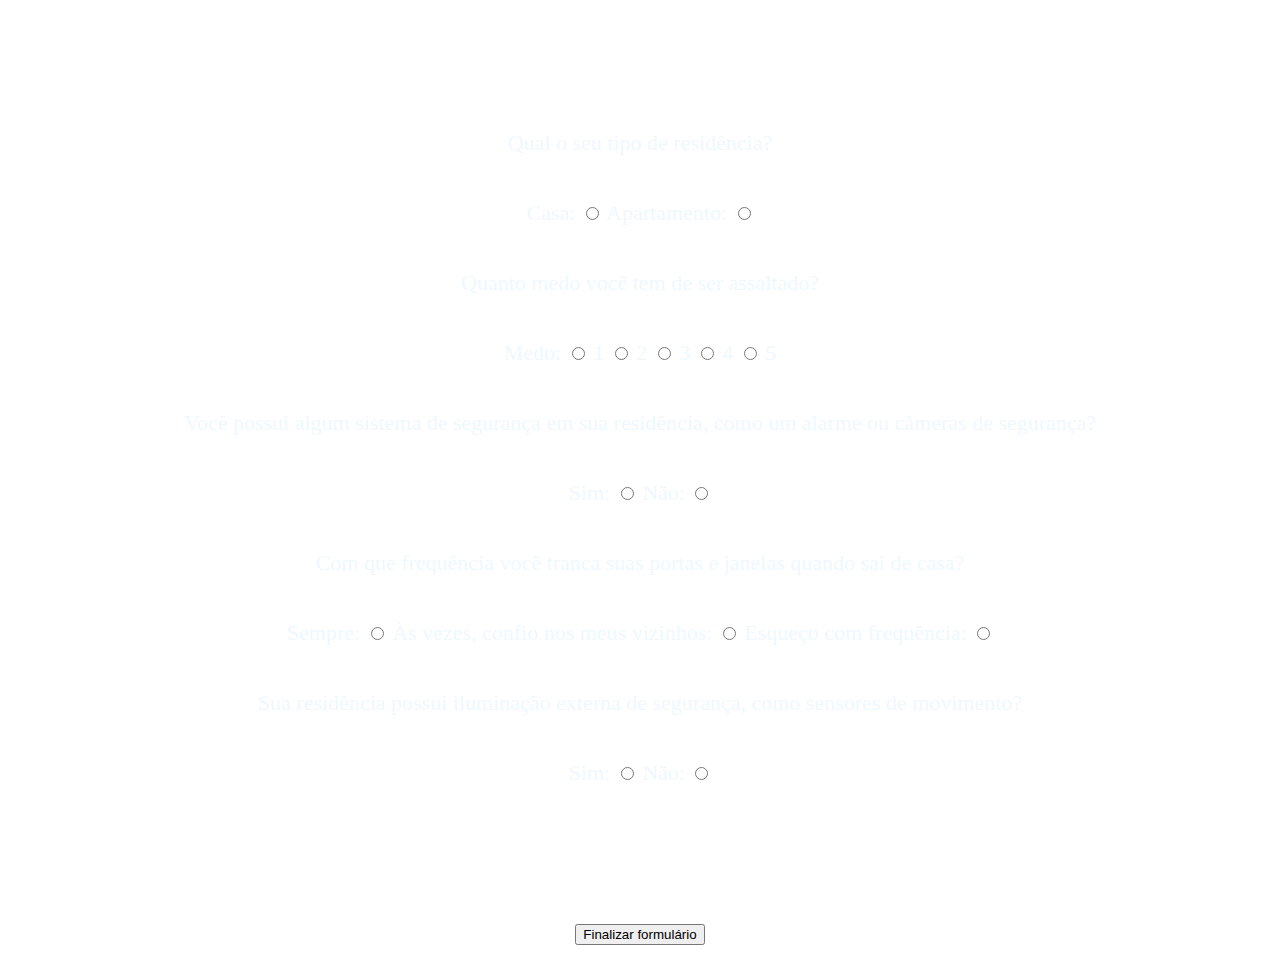
==== index.html @ 2e5569fb "script.js" ====
<!DOCTYPE html>
<html lang="en">
<head>
    <meta charset="UTF-8">
    <meta http-equiv="X-UA-Compatible" content="IE=edge">
    <meta name="viewport" content="width=device-width, initial-scale=1.0">
    <link rel="stylesheet" href="style.css">
    <title>Jarvis.com</title>
</head>
<body class="background-image">
    <form>
        <div class="container" style="text-align: center;">
            <p>
                Qual o seu tipo de residência?
            </p>
            <p>
                Casa: 
                <input type="radio" name="residencia" id="casa">
                Apartamento:
                <input type="radio" name="residencia" id="apartamento">
            </p>
            <p>
                Quanto medo você tem de ser assaltado?
            </p>
            <p>
                Medo: 
                <input type="radio" name="medo" id="1"> 
                1
                <input type="radio" name="medo" id="2">
                2
                <input type="radio" name="medo" id="3">
                3
                <input type="radio" name="medo" id="4">
                4
                <input type="radio" name="medo" id="5">
                5
            </p>
            <p>
                Você possui algum sistema de segurança em sua residência, como um alarme ou câmeras de segurança?
            </p> 
            <p>
                Sim:
                <input type="radio" name="seguranca" id="sim">

                Não:
                <input type="radio" name="seguranca" id="nao"> 
            </p>
            <p>
                Com que frequência você tranca suas portas e janelas quando sai de casa?
            </p>
            <p>
                Sempre:
                <input type="radio" name="frequencia" id="sempre">
                Às vezes, confio nos meus vizinhos:
                <input type="radio" name="frequencia" id="asvezes">
                Esqueço com frequência:
                <input type="radio" name="frequencia" id="esqueco">
            </p>
            <p>
                Sua residência possui iluminação externa de segurança, como sensores de movimento?    
            </p>
            <p>
                Sim:
                <input type="radio" name="iluminacao" id="sim">
    
                Não:
                <input type="radio" name="iluminacao" id="nao">    
            </p>
        </div>
        <div class="button-container">
            <div class="button-container">
                <p>
                    <button type="button" id="btn-finalizar" onclick="exibirRecomendacao()">Finalizar formulário</button>
                </p>
                <div id="recomendacao-container"></div>
            </div>    
        </div>    
    </form>
    <script src="script.js"></script>   
    </body>
</html>
---- style.css ----
.container{
    display: flex;
    justify-content: center;
    align-items: center;
    flex-direction: column;
    height: 100vh;
    font-size: 22px;
    
}
body{
    background-image: url(278261219198.jpg);
    background-size: cover;
    background-repeat: no-repeat;   

}
.container p{
    color: aliceblue;    
}
.container input{
    cursor: pointer;
}
input[type="range"] {
    width: 100%;
    height: 10px;
    background-color: #ccc;
    border: none;
    border-radius: 5px;
    outline: none;
}

input[type="range"]::-webkit-slider-thumb {
    width: 20px;
    height: 20px;
    background-color: #0077FF;
    border: 2px solid #0055DD;
    border-radius: 50%;
    cursor: pointer;
}

input[type="range"]::-webkit-slider-runnable-track {
    background-color: #0077FF;
}
.button-container {
    display: flex;
    justify-content: center;
    align-items: center;
}
#recomendacao-container {
    color: white;
}
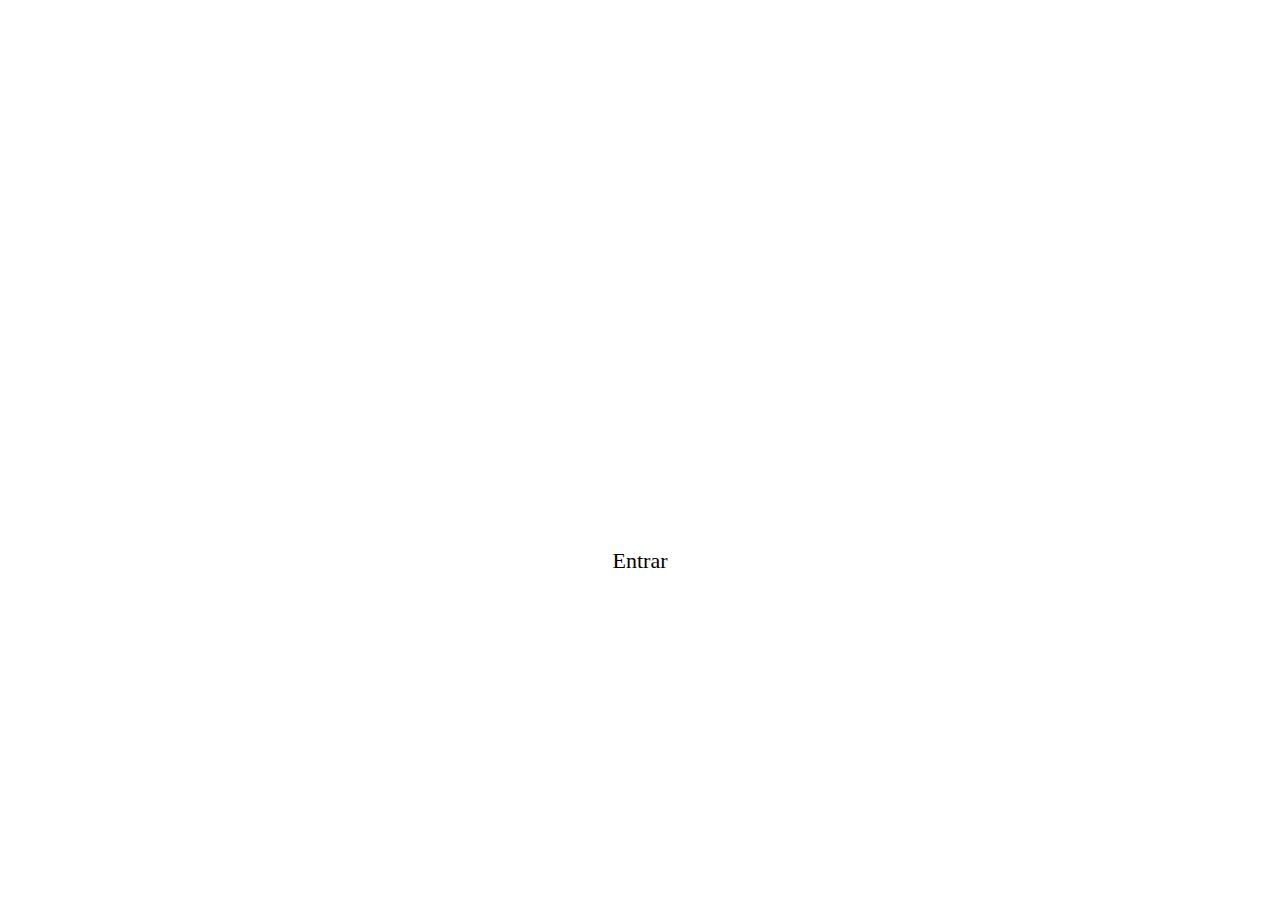
==== commit 35c06be0: "Arquivos da primeira tela" ====
--- a/index.html
+++ b/index.html
@@ -1,5 +1,5 @@
 <!DOCTYPE html>
-<html lang="en">
+<html lang="pt-br">
 <head>
     <meta charset="UTF-8">
     <meta http-equiv="X-UA-Compatible" content="IE=edge">
@@ -8,74 +8,14 @@
     <title>Jarvis.com</title>
 </head>
 <body class="background-image">
-    <form>
-        <div class="container" style="text-align: center;">
-            <p>
-                Qual o seu tipo de residência?
-            </p>
-            <p>
-                Casa: 
-                <input type="radio" name="residencia" id="casa">
-                Apartamento:
-                <input type="radio" name="residencia" id="apartamento">
-            </p>
-            <p>
-                Quanto medo você tem de ser assaltado?
-            </p>
-            <p>
-                Medo: 
-                <input type="radio" name="medo" id="1"> 
-                1
-                <input type="radio" name="medo" id="2">
-                2
-                <input type="radio" name="medo" id="3">
-                3
-                <input type="radio" name="medo" id="4">
-                4
-                <input type="radio" name="medo" id="5">
-                5
-            </p>
-            <p>
-                Você possui algum sistema de segurança em sua residência, como um alarme ou câmeras de segurança?
-            </p> 
-            <p>
-                Sim:
-                <input type="radio" name="seguranca" id="sim">
-
-                Não:
-                <input type="radio" name="seguranca" id="nao"> 
-            </p>
-            <p>
-                Com que frequência você tranca suas portas e janelas quando sai de casa?
-            </p>
-            <p>
-                Sempre:
-                <input type="radio" name="frequencia" id="sempre">
-                Às vezes, confio nos meus vizinhos:
-                <input type="radio" name="frequencia" id="asvezes">
-                Esqueço com frequência:
-                <input type="radio" name="frequencia" id="esqueco">
-            </p>
-            <p>
-                Sua residência possui iluminação externa de segurança, como sensores de movimento?    
-            </p>
-            <p>
-                Sim:
-                <input type="radio" name="iluminacao" id="sim">
-    
-                Não:
-                <input type="radio" name="iluminacao" id="nao">    
-            </p>
+    <div class="container">
+        <h1>Jarvis</h1>
+        <p>Olá, bem-vindo! <br> Sou o Jarvis, entre para que possamos começar o processo.</p>
+        <div class="verificarResposta">
+            <!-- Adicionei o atributo 'target' para abrir a página em uma nova aba -->
+            <a href="pages/index.html" class="verificarResposta" target="_blank">Entrar</a>
         </div>
-        <div class="button-container">
-            <div class="button-container">
-                <p>
-                    <button type="button" id="btn-finalizar" onclick="exibirRecomendacao()">Finalizar formulário</button>
-                </p>
-                <div id="recomendacao-container"></div>
-            </div>    
-        </div>    
-    </form>
-    <script src="script.js"></script>   
-    </body>
-</html>
+    </div>
+    <script src="script.js"></script>
+</body>
+</html>--- a/style.css
+++ b/style.css
@@ -1,51 +1,44 @@
-.container{
+
+
+.container {
+    display: flex;
+    justify-content: center;
+    align-items: center;
+    height: 100vh;
+    flex-direction: column;
+    font-size: 22px;
+}
+.container p{
+    text-align: center;
+}
+
+.verificarResposta {
+    padding: 10px;
+    border-radius: 50px;
+    background-color: #ffffff; /* Cor de fundo azul */
+    color: #000000; /* Texto branco */
+    cursor: pointer;
+    text-decoration: none;
+}
+
+.verificarResposta:hover {
+    background-color: #b1b0b0; 
+    text-decoration: none;
+}
+
+
+
+body{
+    background-image: url(278261219198.jpg);
+    background-size: cover;
+    background-repeat: no-repeat;
     display: flex;
     justify-content: center;
     align-items: center;
     flex-direction: column;
-    height: 100vh;
-    font-size: 22px;
+}
+h1, p, button{
+    color: #ffffff;
     
+  
 }
-body{
-    background-image: url(278261219198.jpg);
-    background-size: cover;
-    background-repeat: no-repeat;   
-
-}
-.container p{
-    color: aliceblue;    
-}
-.container input{
-    cursor: pointer;
-}
-input[type="range"] {
-    width: 100%;
-    height: 10px;
-    background-color: #ccc;
-    border: none;
-    border-radius: 5px;
-    outline: none;
-}
-
-input[type="range"]::-webkit-slider-thumb {
-    width: 20px;
-    height: 20px;
-    background-color: #0077FF;
-    border: 2px solid #0055DD;
-    border-radius: 50%;
-    cursor: pointer;
-}
-
-input[type="range"]::-webkit-slider-runnable-track {
-    background-color: #0077FF;
-}
-.button-container {
-    display: flex;
-    justify-content: center;
-    align-items: center;
-}
-#recomendacao-container {
-    color: white;
-}
-
